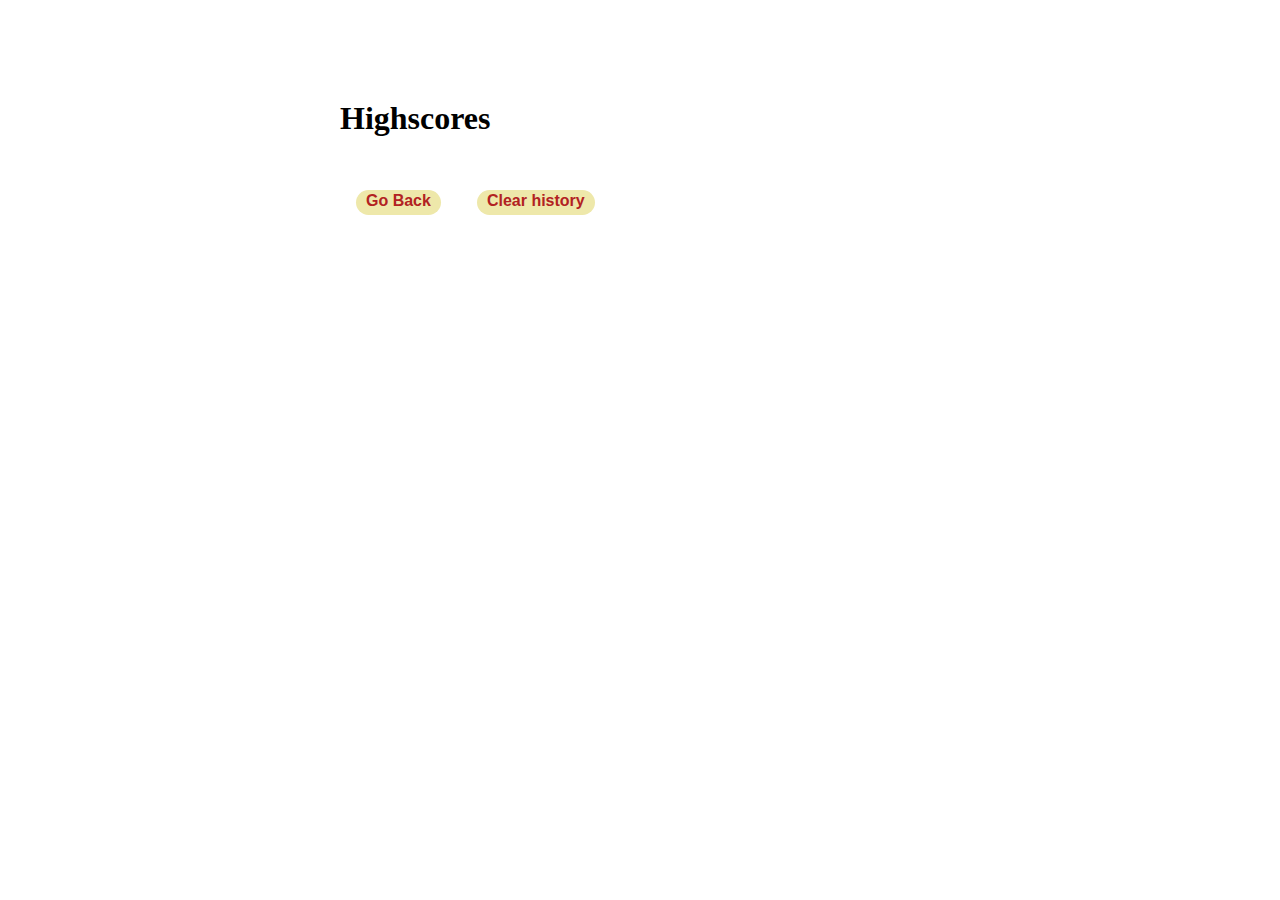
==== highscores.html @ fd32aa90 "Initial Commit" ====
<!DOCTYPE html>
<html lang="en">
  <head>
    <meta charset="UTF-8" />
    <meta name="viewport" content="width=device-width, initial-scale=1.0" />
    <meta http-equiv="X-UA-Compatible" content="ie=edge" />
    <title>Highscores</title>
    
    <link rel="stylesheet" href="./css/styles.css" />
  </head>

  <body>
    <!--TODO: continue here-->
    <div class = "boxy">
      <h1>Highscores</h1>
      <ol id="highscores">

      </ol>
      
      <a href="index.html"><button>Go Back</button></a>
      <button id="clear">Clear history</button>
    </div>
    
    <script src="./assets/js/scores.js"></script>
  </body>
</html>
---- css/styles.css ----
body {
    font-family: 'Times New Roman', Times, serif;
    font-size: 100%;
}

a {
    color: red;
    text-decoration: none;
    transition: color 1.5s;
}

a:hover {
    color: blue;
}

button {
    display: inline-block;
    margin: 1em;
    cursor: pointer;
    font-size: 100%;
    background-color: palegoldenrod;
    border-radius: 20px;
    padding: 2px 10px 5px;
    font-weight: bolder;
    color: firebrick;
    border: none;
}

.button:hover {
    background-image: linear-gradient(to bottom right, rgba(114, 114, 114, .25), rgb(255, 255, 255, 1));
}

.choices button {
    display:block;
}

input[type="text"] {
    font-size: 100%;
}

ol {
    padding-left: 0px;
    max-height: 400px;
    overflow: auto;
}

li {
    padding: 5px;
    list-style: decimal inside none;
}

li:nth-child(even) {
    background-color: palevioletred;
}

.boxy {
    margin: 100px auto 0 auto;
    max-width: 600px;
}
.Hide {
    display: none;
}

.start {
    text-align: center;
}

.scores {
    position: absolute;
    top: 10px;
    left: 10px;
}
.response {
    font-style:italic;
    font-size: 150%;
    margin-top: 20%;
    padding-top:10px;
    color: slategrey;
    border-top: 3px groove slateblue;
    
}

.timer {
    position: absolute;
    top: 10px;
    right: 10px;
}
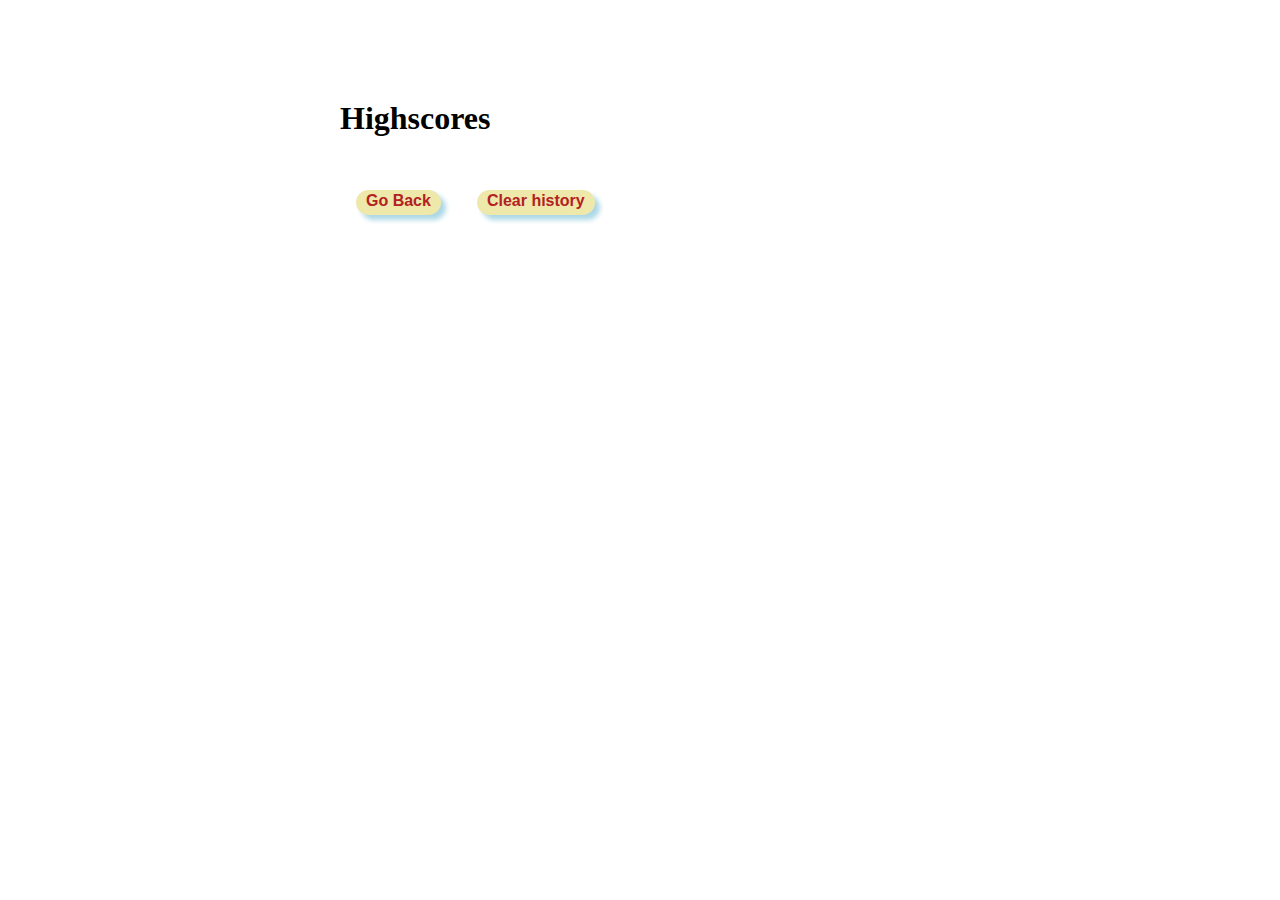
==== commit ae3bada6: "Finished Code. Modified CSS to add shadows and transitions to some buttons. Fixed a problem where so" ====
--- a/highscores.html
+++ b/highscores.html
@@ -21,6 +21,6 @@
       <button id="clear">Clear history</button>
     </div>
     
-    <script src="./assets/js/scores.js"></script>
+    <script src="./js/scores.js"></script>
   </body>
 </html>
--- a/css/styles.css
+++ b/css/styles.css
@@ -24,6 +24,8 @@
     font-weight: bolder;
     color: firebrick;
     border: none;
+    transition: background-color 1.5s;
+    box-shadow: 5px 5px 5px lightblue;
 }
 
 .button:hover {
